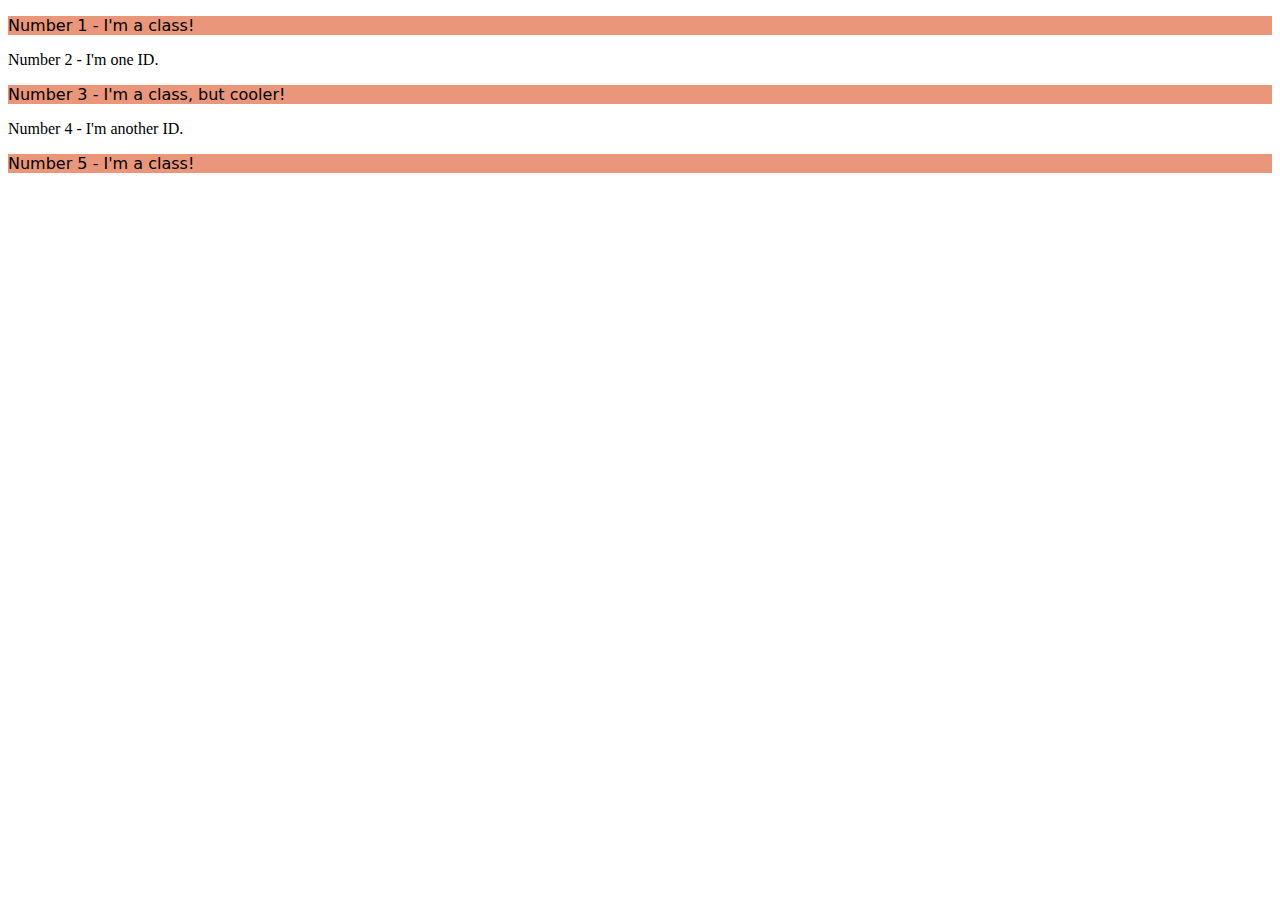
==== foundations/02-class-id-selectors/index.html @ 18749113 "Create class for odd numbered elements and add style attributes for them in style.css" ====
<!DOCTYPE html>
<html lang="en">
  <head>
    <meta charset="UTF-8">
    <meta http-equiv="X-UA-Compatible" content="IE=edge">
    <meta name="viewport" content="width=device-width, initial-scale=1.0">
    <title>Class and ID Selectors</title>
    <link rel="stylesheet" href="style.css">
  </head>
  <body>
    <p class="odd-elements">Number 1 - I'm a class!</p>
    <div>Number 2 - I'm one ID.</div>
    <p class="odd-elements">Number 3 - I'm a class, but cooler!</p>
    <div>Number 4 - I'm another ID.</div>
    <p class="odd-elements">Number 5 - I'm a class!</p>
  </body>
</html>
---- foundations/02-class-id-selectors/style.css ----
.odd-elements {
    background-color: #e9967a;
    font-family: Verdana, "DejaVu Sans", sans-serif;
}
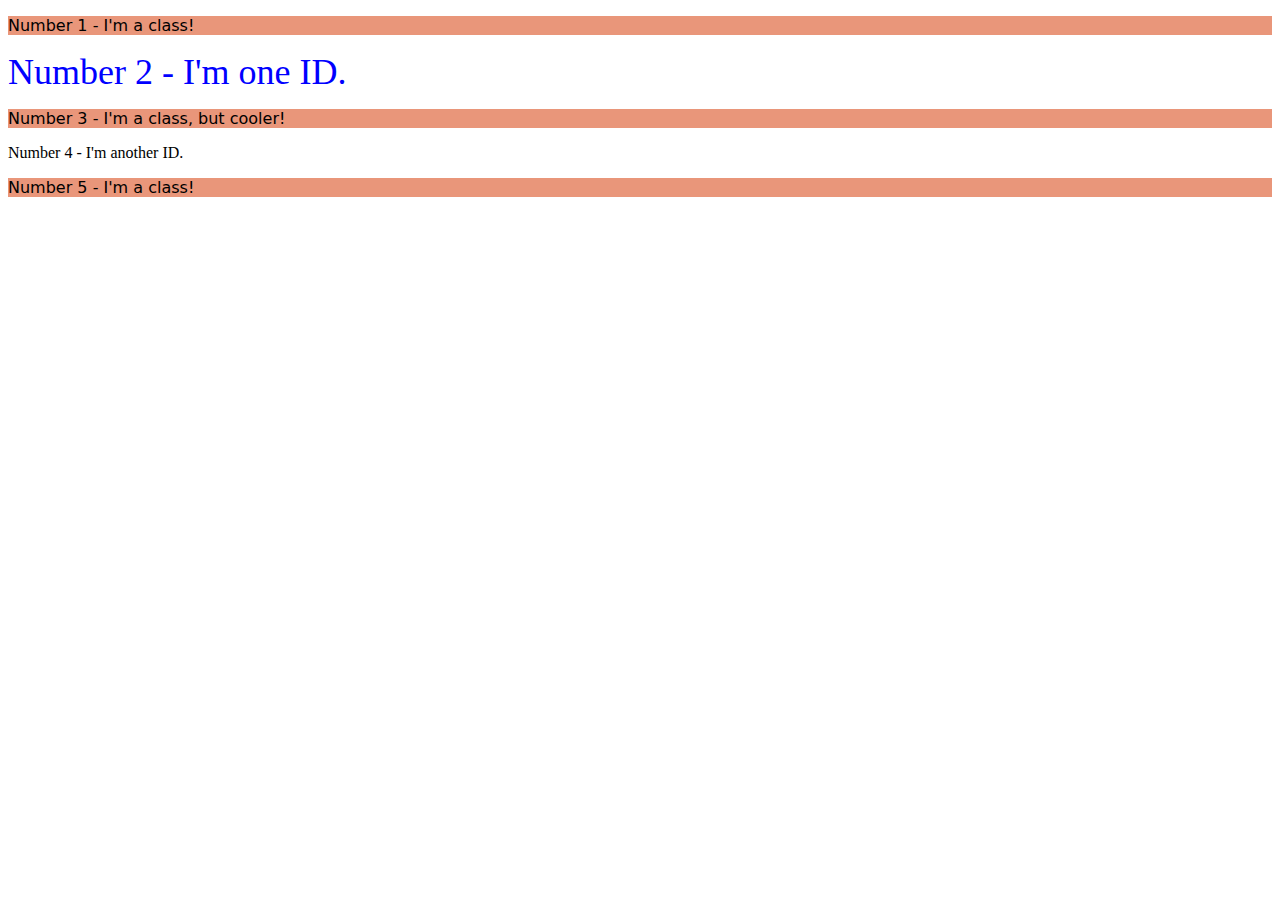
==== commit 0d22fc7c: "Add selector ID and style attributes for second element" ====
--- a/foundations/02-class-id-selectors/index.html
+++ b/foundations/02-class-id-selectors/index.html
@@ -9,7 +9,7 @@
   </head>
   <body>
     <p class="odd-elements">Number 1 - I'm a class!</p>
-    <div>Number 2 - I'm one ID.</div>
+    <div id="second-element">Number 2 - I'm one ID.</div>
     <p class="odd-elements">Number 3 - I'm a class, but cooler!</p>
     <div>Number 4 - I'm another ID.</div>
     <p class="odd-elements">Number 5 - I'm a class!</p>
--- a/foundations/02-class-id-selectors/style.css
+++ b/foundations/02-class-id-selectors/style.css
@@ -2,4 +2,9 @@
 .odd-elements {
     background-color: #e9967a;
     font-family: Verdana, "DejaVu Sans", sans-serif;
+}
+
+#second-element {
+    color: #0000ff;
+    font-size: 36px;
 }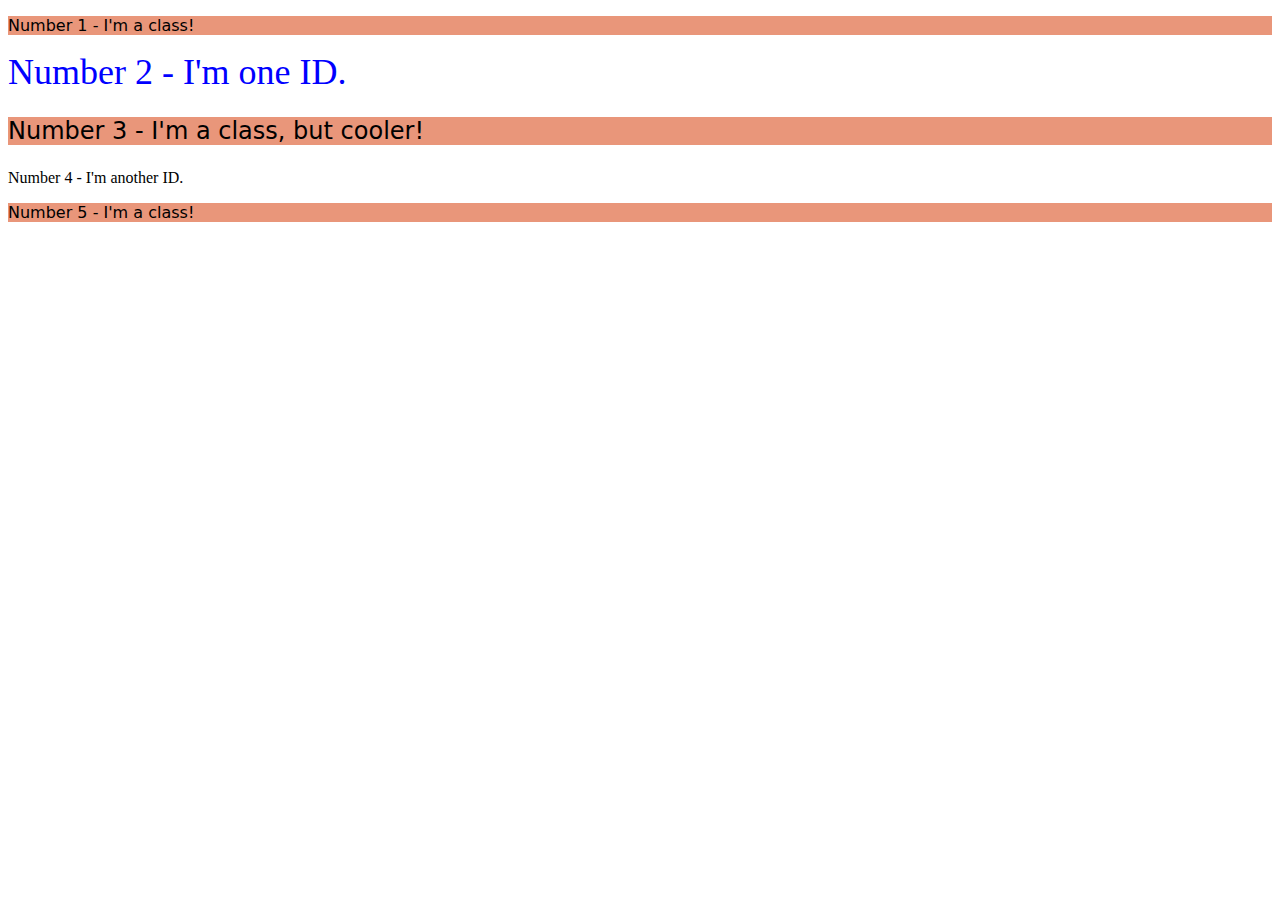
==== commit d79dddc4: "Add class and style attibutes for third element" ====
--- a/foundations/02-class-id-selectors/index.html
+++ b/foundations/02-class-id-selectors/index.html
@@ -10,7 +10,7 @@
   <body>
     <p class="odd-elements">Number 1 - I'm a class!</p>
     <div id="second-element">Number 2 - I'm one ID.</div>
-    <p class="odd-elements">Number 3 - I'm a class, but cooler!</p>
+    <p class="odd-elements third-element">Number 3 - I'm a class, but cooler!</p>
     <div>Number 4 - I'm another ID.</div>
     <p class="odd-elements">Number 5 - I'm a class!</p>
   </body>
--- a/foundations/02-class-id-selectors/style.css
+++ b/foundations/02-class-id-selectors/style.css
@@ -7,4 +7,8 @@
 #second-element {
     color: #0000ff;
     font-size: 36px;
+}
+
+.third-element {
+    font-size: 24px;
 }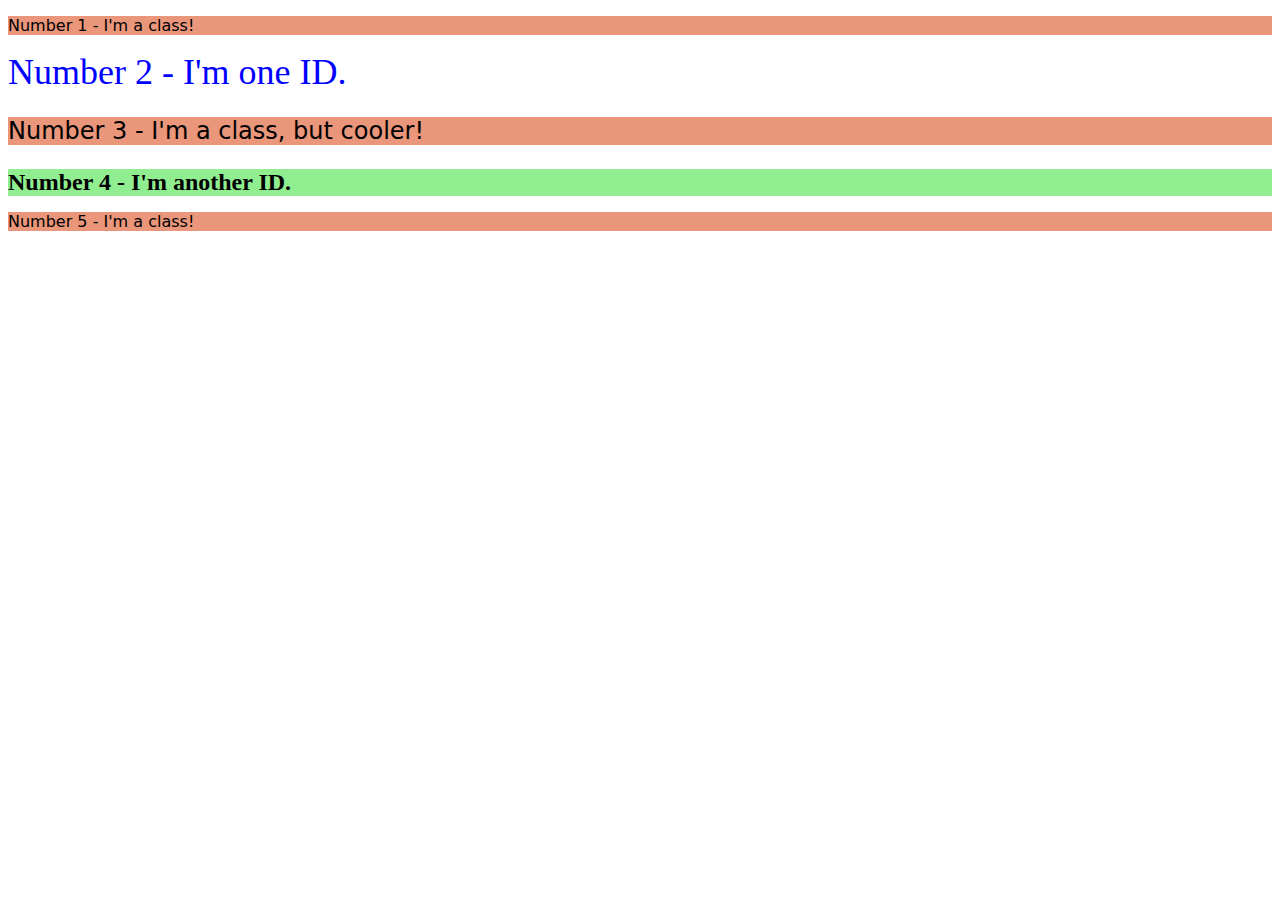
==== commit 2247a226: "Add selector ID and style attributes for fourth element" ====
--- a/foundations/02-class-id-selectors/index.html
+++ b/foundations/02-class-id-selectors/index.html
@@ -11,7 +11,7 @@
     <p class="odd-elements">Number 1 - I'm a class!</p>
     <div id="second-element">Number 2 - I'm one ID.</div>
     <p class="odd-elements third-element">Number 3 - I'm a class, but cooler!</p>
-    <div>Number 4 - I'm another ID.</div>
+    <div id="fourth-element">Number 4 - I'm another ID.</div>
     <p class="odd-elements">Number 5 - I'm a class!</p>
   </body>
 </html>--- a/foundations/02-class-id-selectors/style.css
+++ b/foundations/02-class-id-selectors/style.css
@@ -11,4 +11,10 @@
 
 .third-element {
     font-size: 24px;
+}
+
+#fourth-element {
+    background-color: #90ee90;
+    font-size: 24px;
+    font-weight: 700;
 }